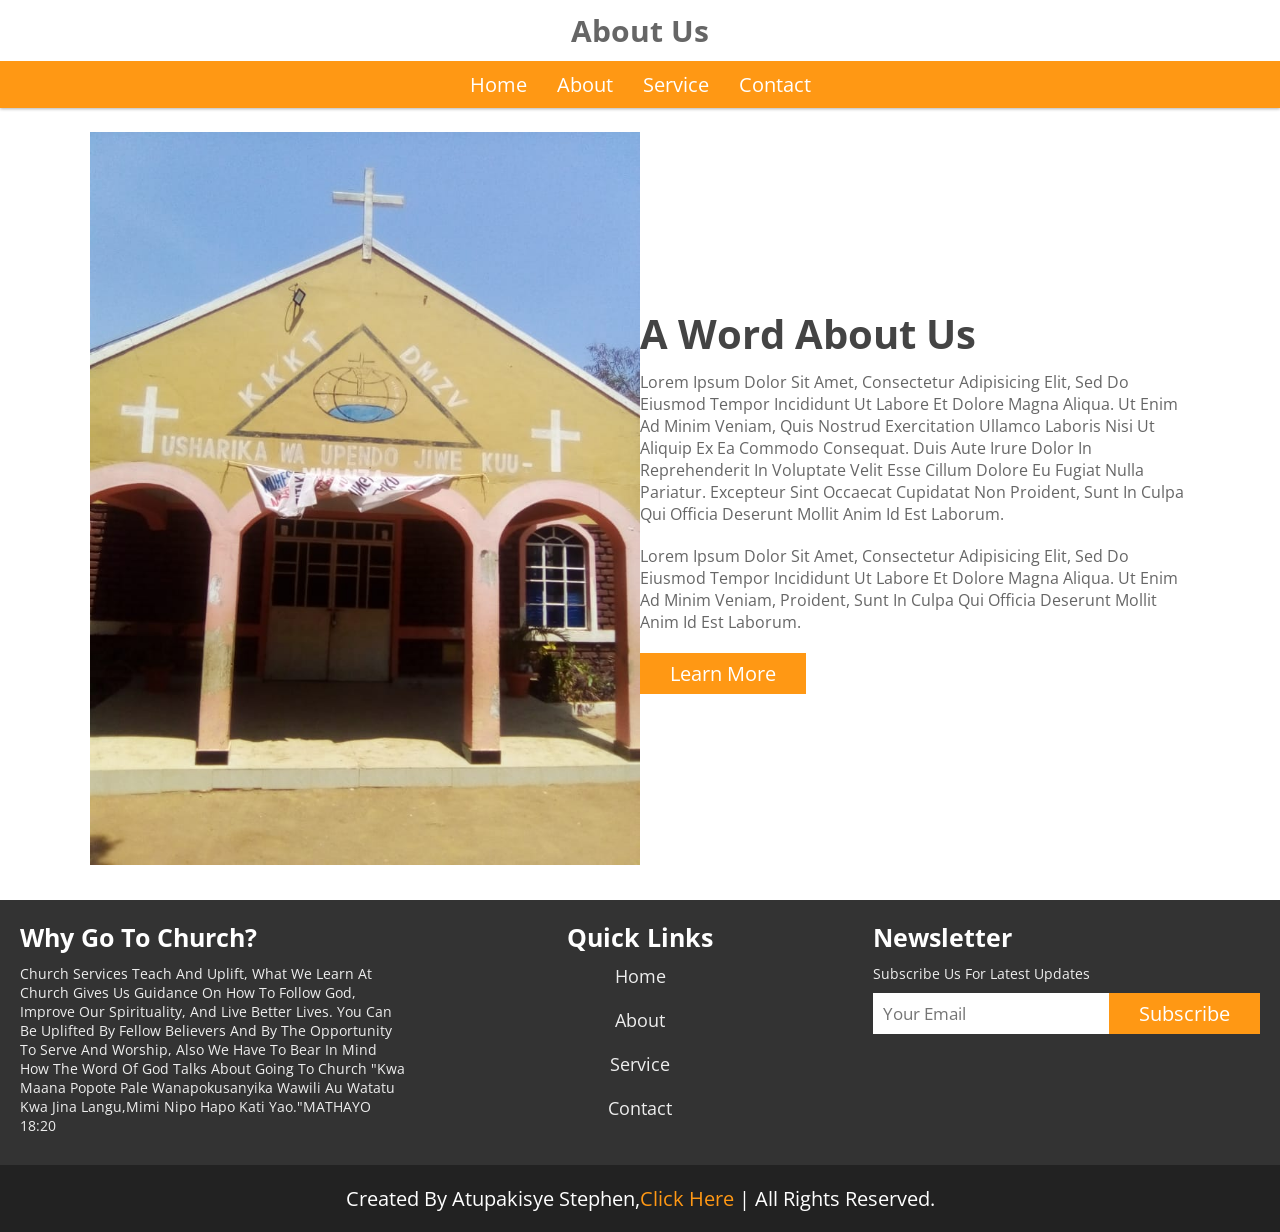
==== about.html @ 79da1157 "new" ====
<!DOCTYPE html>
<html lang="en">
<head>
	<meta charset="utf-8">
	<meta name="viewport" content="width=device-width, initial-scale=1">
  <link rel="icon"  href="images/favicon.ico">
	<title>about</title>

	<!-- font awesome cdn link -->
	<link rel="stylesheet" href="https://cdnjs.cloudflare.com/ajax/libs/font-awesome/5.15.2/css/all.min.css">

	<!-- custom css file link -->
	<link rel="stylesheet" href="styles.css">
</head>
<body>
	<!-- header section starts -->
  <header>
    <h1 class="heading">about us</h1>

    <div id="menu" class="fas fa-bars"></div>
    <nav class="navbar">
      <ul>
        <li><a href="index.html">home</a></li>
        <li><a href="about.html">about</a></li>
        <li><a href="service.html">service</a></li>
        <li><a href="contact.html">contact</a></li>
      </ul>
    </nav>
    
  </header>
    <!-- header section ends -->

    <!-- about section start -->
    <section class="about">
    	
    	<div class="image">
    		<img src="images/img5.jpg" alt="">
    	</div>
    	<div class="content">
    		<h1>a word about us</h1>
    		<p>Lorem ipsum dolor sit amet, consectetur adipisicing elit, sed do eiusmod
    		tempor incididunt ut labore et dolore magna aliqua. Ut enim ad minim veniam,
    		quis nostrud exercitation ullamco laboris nisi ut aliquip ex ea commodo
    		consequat. Duis aute irure dolor in reprehenderit in voluptate velit esse
    		cillum dolore eu fugiat nulla pariatur. Excepteur sint occaecat cupidatat non
    		proident, sunt in culpa qui officia deserunt mollit anim id est laborum.
    		<p>Lorem ipsum dolor sit amet, consectetur adipisicing elit, sed do eiusmod
    		tempor incididunt ut labore et dolore magna aliqua. Ut enim ad minim veniam,
    		proident, sunt in culpa qui officia deserunt mollit anim id est laborum.</p>
    		<a href="#"><button class="btn">learn more</button></a>
    	</div>

    </section>
    <!-- about section ends -->
     <div class="footer">
      
      <div class="box-container">
        <div class="box">
          <h3>Why go to church?</h3>
          <p>Church services teach and uplift, What we learn at church gives us guidance on how to follow God, improve our spirituality, and live better lives. You can be uplifted by fellow believers and by the opportunity to serve and worship, Also we have to bear in mind how the word of God talks about going to church "Kwa maana popote pale wanapokusanyika wawili au watatu kwa jina langu,mimi nipo hapo kati yao."MATHAYO 18:20</p>
        </div>

        <div class="box">
          <h3>quick links</h3>
          <a href="index.html">home</a>
          <a href="about.html">about</a>
          <a href="service.html">service</a>
          <a href="contact.html">contact</a>
        </div>

        <div class="box">
          <h3>newsletter</h3>
          <p>subscribe us for latest updates</p>
          <form action="">
            <input type="email" placeholder="your email">
            <input type="submit" class="btn" value="subscribe">
          </form>
        </div>

      </div>
      <h1 class="credit"> created by Atupakisye Stephen,<a href="https://atupakisyestephen.github.io/My-Personal-Website/">click here</a> | all rights reserved.</h1>
    </div>
<!-- jquery cdn link -->
<script src="https://cdnjs.cloudflare.com/ajax/libs/jquery/3.6.0/jquery.min.js"></script>

<!-- custom js file link -->
<script src="js/script.js"></script>
</body>
</html>
---- styles.css ----
@import url('https://fonts.googleapis.com/css2?family=Open+Sans:wght@300;400;600;700&display=swap');
:root{
	--orange: #FF9814;
}

*{
	font-family: 'Open Sans',sans-serif;
	margin: 0; padding: 0;
	box-sizing: border-box;
	text-decoration: none;
	outline: none;
	border: none;
	text-transform: capitalize;
	transition: all .2s linear;
}

*::selection{
	background: var(--orange);
	color: #fff;
}

html{
	font-size: 62.5%;
	overflow-x: hidden;
}

section{
	padding: 0 7%;
	padding-top: 12rem;
}

.btn{
	font-size: 2rem;
	padding: .7rem 3rem;
	background: var(--orange);
	color: #fff;
	margin-top: 1rem;
	cursor: pointer;
}

.btn:hover{
	background: #333;
}
header{
	position: fixed;
	top: 0; left: 0;
	z-index: 1000;
	background: #fff;
	box-shadow: 0 .1rem .3rem rgba(0, 0, 0, .3);
	width: 100%;
}

header .heading{
	font-size: 3rem;
	color: #666;
	padding: 1rem;
	text-align: center;
}

header #menu{
	font-size: 3rem;
	color: #666;
	cursor: pointer;
	margin: 1rem;
	display: none;
}

header .navbar ul{
	display: flex;
	align-items: center;
	justify-content: center;
	list-style: none;
	background: var(--orange);
	padding: 1rem;
}

header .navbar ul li{
	margin: 0 1.5rem;
}

header .navbar ul li a{
	font-size: 2rem;
	color: #fff;
}

header .navbar ul li a:hover{
	color: #444;
}

.home{
	min-height: 100vh;
	display: flex;
	align-items: center;
	justify-content: space-around;
	background: url(images/img1.png) no-repeat;
	background-size: cover;
	background-position: center;
	background-attachment: fixed;
	flex-wrap: wrap;
}

.home .image{
	flex: 1 1 40rem;
}

.home .image img{
	width: 100%;
}

.home .content{
	flex: 1 1 40rem;
}

.home .content h1{
	font-size: 5rem;
	color: #444;
}
.home .content p{
	font-size: 1.8rem;
	color: #666;
	padding: 1rem 0;
}
/******************************about***********************************/
.about{
	min-height: 100vh;
	display: flex;
	align-items: center;
	justify-content: space-around;
	flex-wrap: wrap;
	padding-bottom: 2rem;
}

.about .image{
	flex: 1 1 40rem;
}

.about .image img{
	width: 100%;
}

.about .content{
	flex: 1 1 40rem;
}

.about .content h1{
	font-size: 5rem;
	color: #444;
}
.about .content p{
	font-size: 1.6rem;
	color: #666;
	padding: 1rem 0;
}

.service{
	min-height: 100vh;
	background: #eee;
}

.service .box-container{
	display: flex;
	align-items: center;
	justify-content: center;
	flex-wrap: wrap;
	padding: 2rem 0;
}

.service .box-container .box{
	background: #fff;
	margin: 2rem;
	padding: 1rem;
	width: 30rem;
	text-align: center;
	box-shadow: 0 0 .3rem rgba(0, 0, 0, .3);
}

.service .box-container .box i{
	font-size: 4rem;
	padding: 1rem;
	color: var(--orange);
}

.service .box-container .box h3{
	font-size: 2rem;
	color: #444;
}

.service .box-container .box p{
	font-size: 1.3rem;
	color: #666;
	padding: 1rem;
}

.plan{
min-height: 100vh;
	background: #eee;
}

.plan .box-container{
	display: flex;
	align-items: center;
	justify-content: center;
	flex-wrap: wrap;
	padding: 2rem 0;
}

.plan .box-container .box{
	background: #fff;
	margin: 1rem;
	padding: 2rem;
	width: 35rem;
	text-align: center;
	box-shadow: 0 0 .3rem rgba(0, 0, 0, .3);
	position: relative;
}

.plan .box-container .box .title{
	font-size: 3rem;
	color: #666;
	padding: 1rem 0;
}

.plan .box-container .box .price{
	background: var(--orange);
	color: #fff;
	border-radius: 50%;
	margin: 1rem auto;
	height: 13rem;
	width: 13rem;
	line-height: 13rem;
	text-align: center;
	font-size: 2.9rem;
}

.plan .box-container .box .price span{
	font-size: 2rem;
}

.plan .box-container .box ul li{
	color: #666;
	list-style: none;
	font-size: 1.7rem;
	padding: 1rem 0;
}

.contact{
	min-height: 100vh;
	display: flex;
	align-items: center;
	justify-content: space-around;
	flex-wrap: wrap;
}

.contact form{
	flex: 1 1 40rem;
	padding: 2rem;
	margin: 1rem;
	margin-top: 4rem;
	box-shadow: 0 0 .5rem rgba(0, 0, 0, .3);
}

.contact .content{
	flex: 1 1 35rem;
	padding: 4rem 1rem;
}

.contact form .box{
	width: 100%;
	color: #333;
	height: 4rem;
	font-size: 1.7rem;
	border-bottom: .2rem solid rgba(0, 0, 0, .3);
	text-transform: none;
	margin: 4rem 0;
}

.contact form .box::placeholder{
	text-transform: capitalize;
}

.contact form .box:focus{
	border-color: var(--orange);
}

.contact form .message{
	height: 15rem;
	resize: none;
}

.contact .content h3{
	font-size: 4rem;
	color: #444;
}

.contact .content p{
	font-size: 1.8rem;
	color: #666;
	padding: 1rem 0;
}

.contact .content .icons{
	font-size: 1.7rem;
	color: #333;
	padding: 1rem 0;
}

.contact .content .icons i{
	padding-right: .5rem;
	color: var(--orange);
}

.footer{
	background: #333;
}

.footer .box-container{
	display: flex;
	justify-content: center;
	flex-wrap: wrap;
}

.footer .box-container .box{
	margin: 2rem;
	flex: 1 1 30rem;
}

.footer .box-container .box h3{
	font-size: 2.5rem;
	color: #fff;
}

.footer .box-container .box p{
	font-size: 1.4rem;
	color: #eee;
	padding: 1rem 0;
}

.footer .box-container .box a{
	font-size: 1.8rem;
	color: #eee;
	padding: 1rem 0;
	display: block;
}

.footer .box-container .box a:hover{
	text-decoration: underline;
}

.footer .box-container .box:nth-child(2){
	text-align: center;
}

.footer .box-container form{
	display: flex;
	align-items: center;
}

.footer .box-container form input[type="email"]{
	height: 4.1rem;
	width: 100%;
	font-size: 1.7rem;
	padding: 0 1rem;
}

.footer .box-container form .btn{
	margin-top: 0;
}

.footer .box-container form .btn:hover{
	color: #333;
	background: #ccc;
}

.footer .credit{
	font-size: 2rem;
	background: #222;
	text-align: center;
	color: #fff;
	padding: 2rem 1rem;
	font-weight: normal;
}

.footer .credit a{
	color: var(--orange);
}

/*media queries*/

@media (max-width: 768px){
	html{
	font-size: 55%;
	}
}

  .home .content{
  	text-align: center;
  }

.home .content h1{
	font-size: 4rem;
}

.about .content h1{
	font-size: 4rem;
}

@media (max-width: 500px){
	html{
	font-size: 50%;
	}

	header{
		display: flex;
		align-items: center;
		justify-content: space-between;
		padding: 0 1rem;
	}

	header #menu{
		display: block;
	}

	header .navbar{
		position: fixed;
		top: 6.2rem; right: -120%;
		height: 100%;
		width: 100%;
		border-top: .2rem solid rgba(0, 0, 0, .3);
	}

	header .navbar ul{
		height: 100%;
		width: 100%;
		flex-flow: column;
		background: #fff;
		padding-bottom: 15rem;
	}

	header .navbar ul li{
		text-align: center;
		width: 100%;
		margin: 1rem 0;
	}

	header .navbar ul li a{
		font-size: 4rem;
		color: #333;
		display: block;
	}

	header .navbar ul li a:hover{
		color: var(--orange);
	}

	.fa-times{
		transform: rotate(180deg);
	}

	header .navbar.nav-toggle{
		right: 0;
	}

	section{
		padding-top: 5rem;
	}

	.footer .box-container .box:last-child{
		text-align: center;
	}
	.footer .box-container .box:last-child p{
		font-size: 1.7rem;
	}
	.footer .box-container .box:last-child form{
		flex-flow: column;
	}
	.footer .box-container .box:last-child form .btn{
		margin-top: 1rem;
		width: 100%;
	}
}
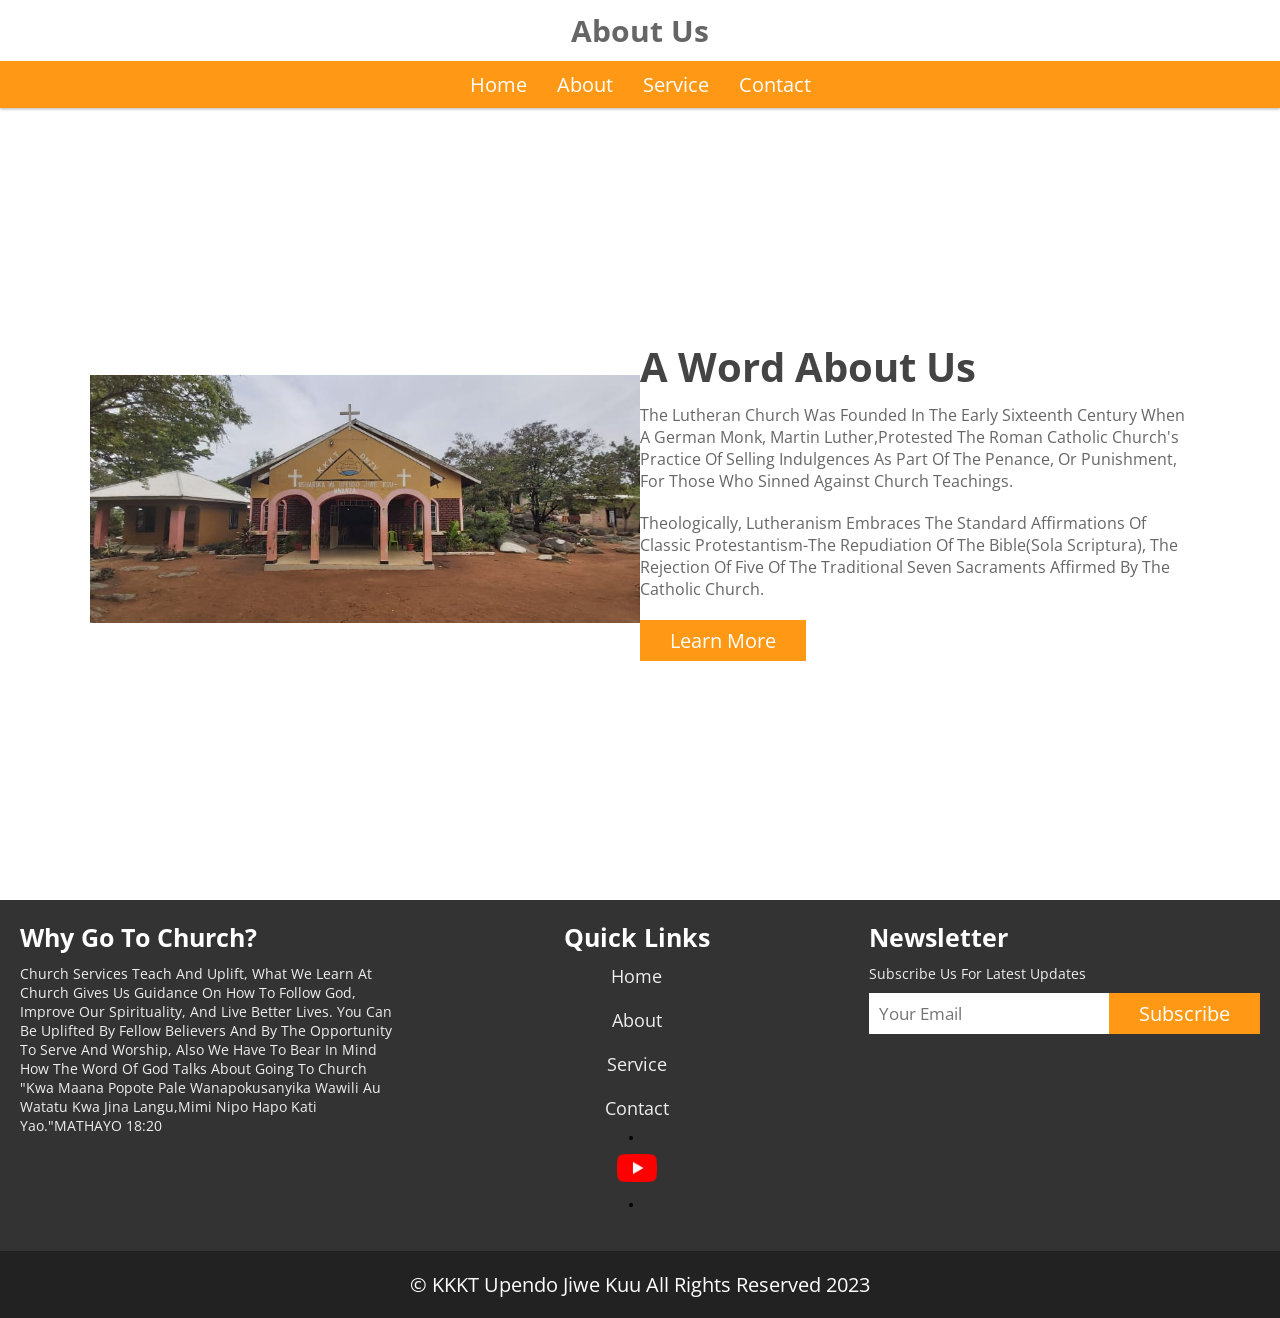
==== commit 73ec2b54: "initial files upload" ====
--- a/about.html
+++ b/about.html
@@ -8,6 +8,9 @@
 
 	<!-- font awesome cdn link -->
 	<link rel="stylesheet" href="https://cdnjs.cloudflare.com/ajax/libs/font-awesome/5.15.2/css/all.min.css">
+
+<!-- AOS Animation cdn link -->
+  <link href="https://unpkg.com/aos@2.3.1/dist/aos.css" rel="stylesheet">
 
 	<!-- custom css file link -->
 	<link rel="stylesheet" href="styles.css">
@@ -33,21 +36,14 @@
     <!-- about section start -->
     <section class="about">
     	
-    	<div class="image">
+    	<div class="image" data-aos="flip-left" data-aos-easing="ease-out-cubic" data-aos-duration="2000">
     		<img src="images/img5.jpg" alt="">
     	</div>
-    	<div class="content">
+    	<div class="content" data-aos="flip-left" data-aos-easing="ease-out-cubic" data-aos-duration="2000">
     		<h1>a word about us</h1>
-    		<p>Lorem ipsum dolor sit amet, consectetur adipisicing elit, sed do eiusmod
-    		tempor incididunt ut labore et dolore magna aliqua. Ut enim ad minim veniam,
-    		quis nostrud exercitation ullamco laboris nisi ut aliquip ex ea commodo
-    		consequat. Duis aute irure dolor in reprehenderit in voluptate velit esse
-    		cillum dolore eu fugiat nulla pariatur. Excepteur sint occaecat cupidatat non
-    		proident, sunt in culpa qui officia deserunt mollit anim id est laborum.
-    		<p>Lorem ipsum dolor sit amet, consectetur adipisicing elit, sed do eiusmod
-    		tempor incididunt ut labore et dolore magna aliqua. Ut enim ad minim veniam,
-    		proident, sunt in culpa qui officia deserunt mollit anim id est laborum.</p>
-    		<a href="#"><button class="btn">learn more</button></a>
+    		<p>The Lutheran Church was founded in the early sixteenth century when a German monk, Martin Luther,protested the Roman Catholic Church's practice of selling indulgences as part of the penance, or punishment, for those who sinned against church teachings.</p>
+    		<p>Theologically, Lutheranism embraces the standard affirmations of classic Protestantism-the repudiation of the Bible(sola Scriptura), the rejection of five of the traditional seven sacraments affirmed by the Catholic church.</p>
+    		<a href="more.html"><button class="btn">learn more</button></a>
     	</div>
 
     </section>
@@ -66,6 +62,7 @@
           <a href="about.html">about</a>
           <a href="service.html">service</a>
           <a href="contact.html">contact</a>
+          <li><a href="https://youtube.com/@KKKTUsharikaWaUpendoJiweKuu?si=9PG5qbEiTtTV2yMF"><img style="width: 40px;" src="images/youtube.png"></i><li>
         </div>
 
         <div class="box">
@@ -77,13 +74,22 @@
           </form>
         </div>
 
-      </div>
-      <h1 class="credit"> created by Atupakisye Stephen,<a href="https://atupakisyestephen.github.io/My-Personal-Website/">click here</a> | all rights reserved.</h1>
+       </div>
+      <h1 class="credit"><p>&#169; KKKT Upendo Jiwe Kuu All Rights Reserved 2023</p></h1>
     </div>
 <!-- jquery cdn link -->
 <script src="https://cdnjs.cloudflare.com/ajax/libs/jquery/3.6.0/jquery.min.js"></script>
 
 <!-- custom js file link -->
-<script src="js/script.js"></script>
+<script src="script.js"></script>
+
+<!-- AOS Javascript cdn link  -->
+ <script src="https://unpkg.com/aos@2.3.1/dist/aos.js"></script>
+
+
+  <!-- AOS Initialization -->
+ <script>
+  AOS.init();
+</script>
 </body>
-</html>+</html>
--- a/styles.css
+++ b/styles.css
@@ -86,6 +86,7 @@
 header .navbar ul li a:hover{
 	color: #444;
 }
+
 
 .home{
 	min-height: 100vh;
@@ -309,6 +310,12 @@
 	color: var(--orange);
 }
 
+.map_section{
+    width: 100%;
+    height: auto;
+    border-radius: 4px;
+}
+
 .footer{
 	background: #333;
 }
